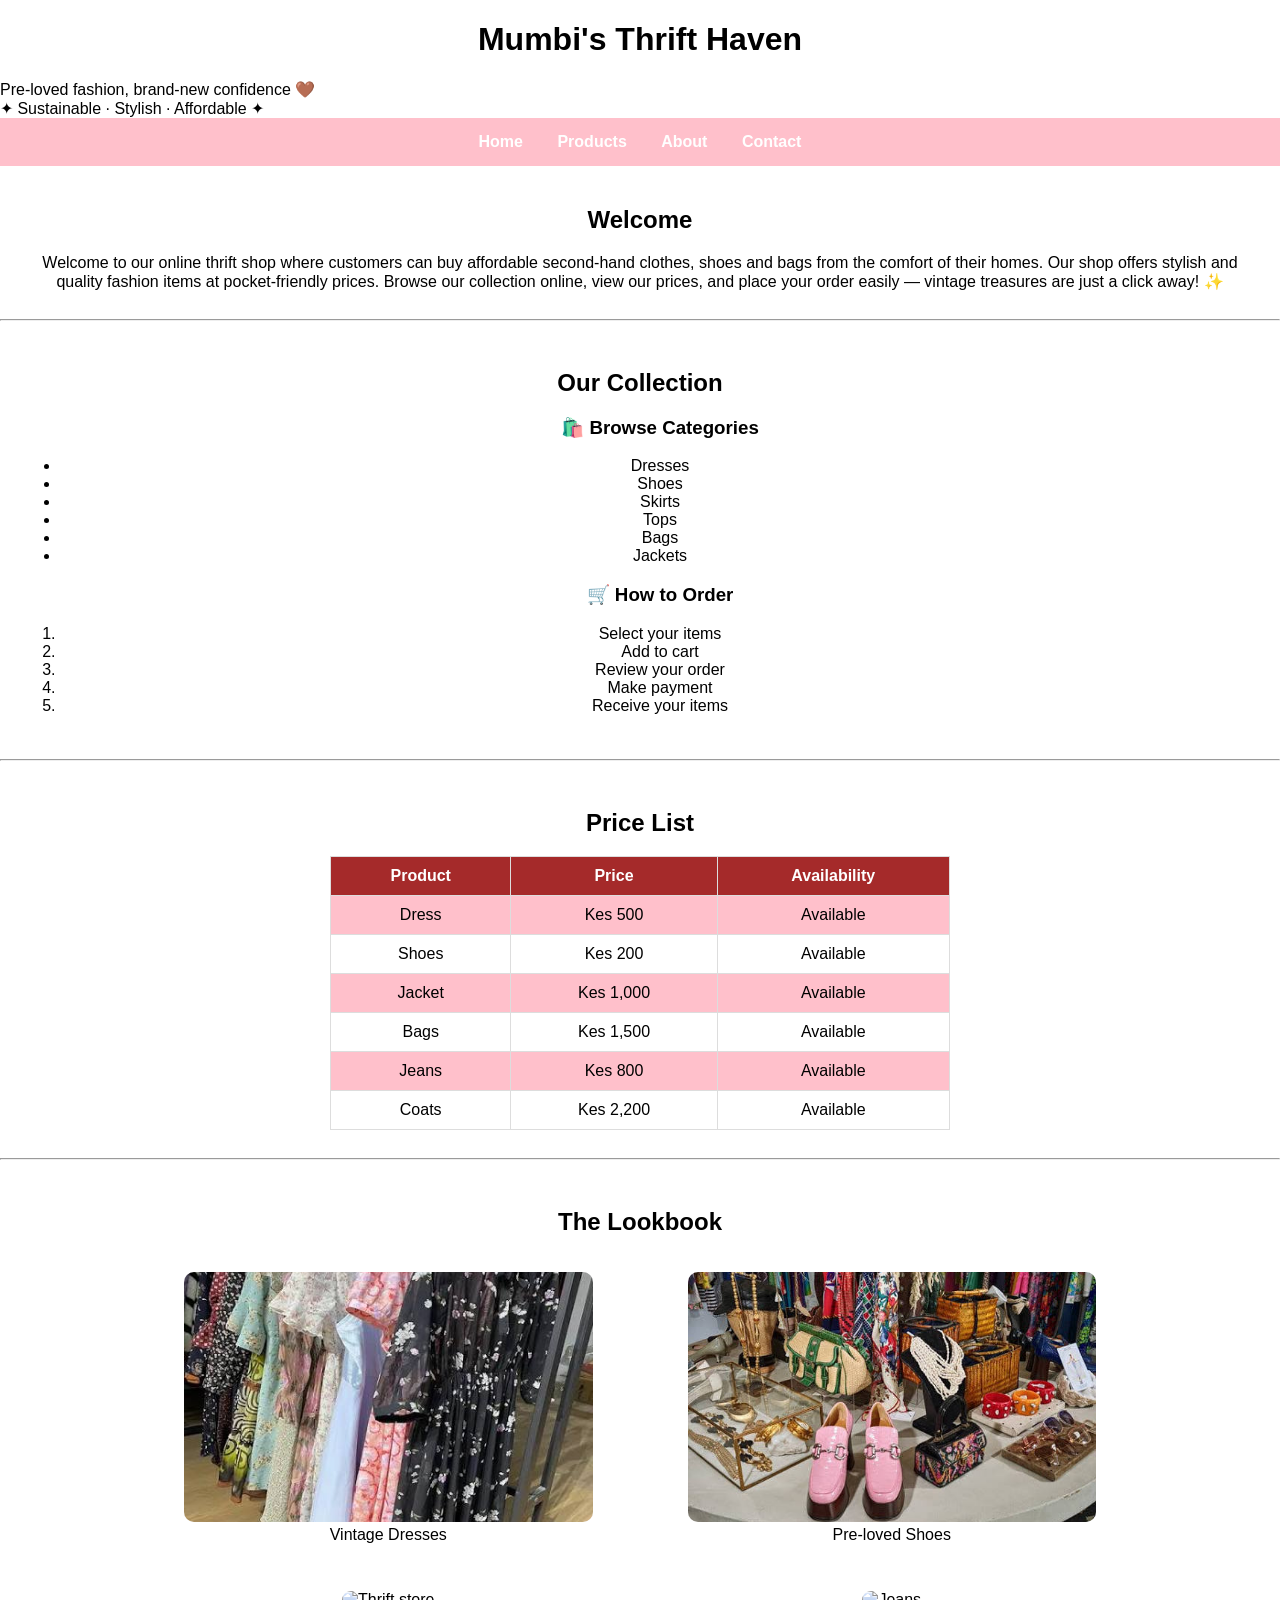
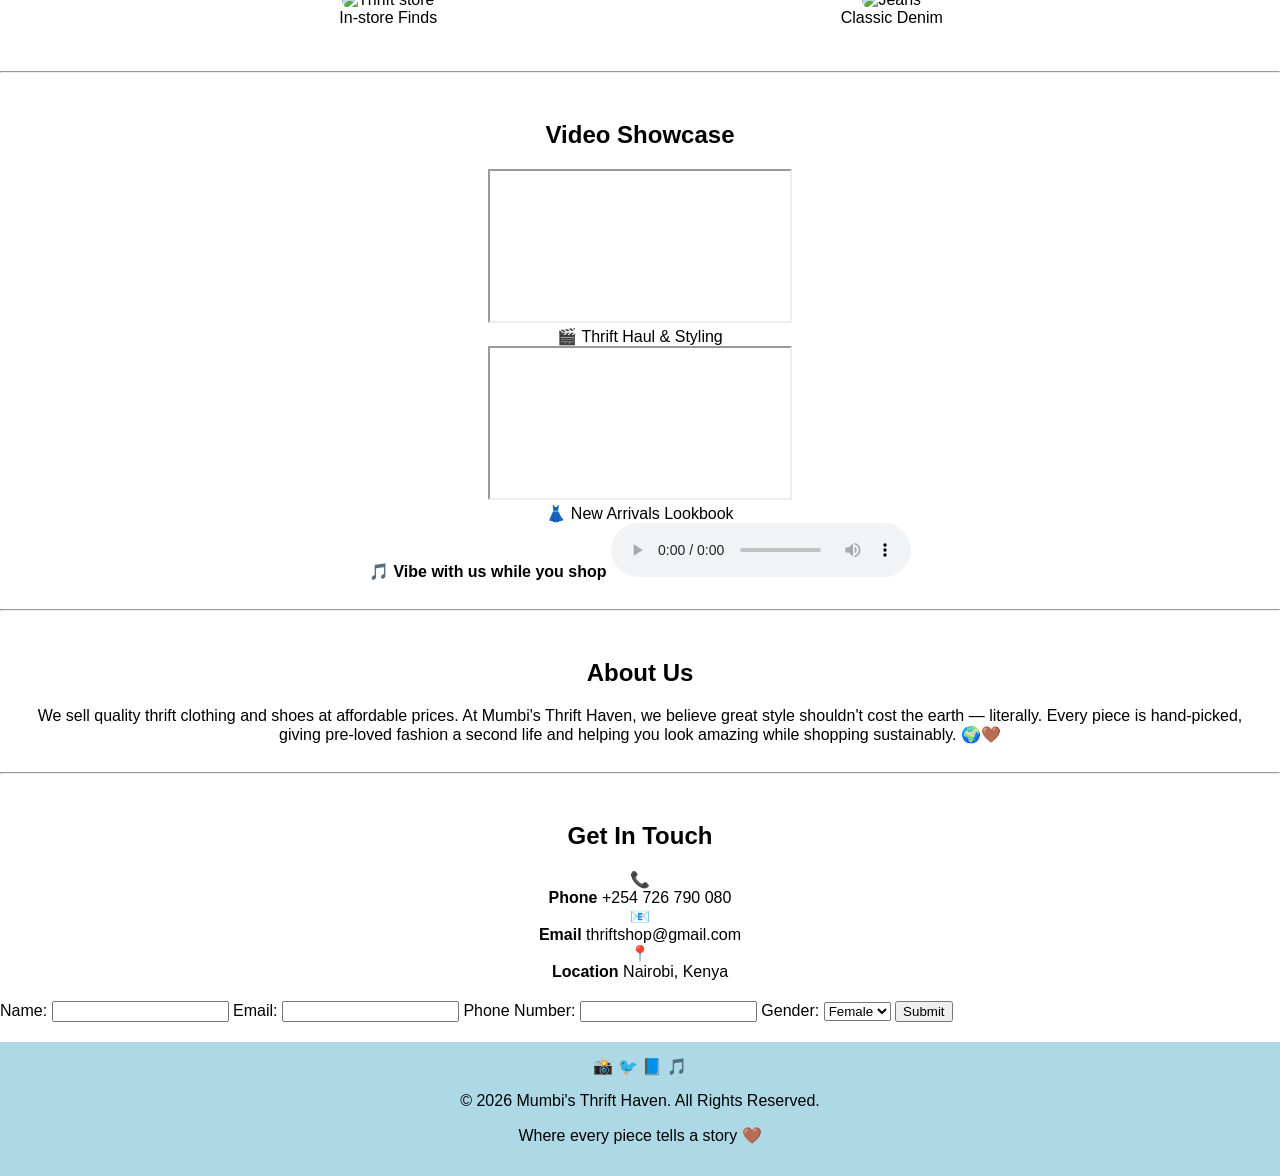
==== index.html @ be546ca5 "Update index.html" ====
<!DOCTYPE html>
<html>
<head>
    <title>Natalie - Mumbi's Thrift Haven</title>
    <link rel="stylesheet" href="styles.css">
</head>
<body>

    <!-- ── Header ── -->
    <header>
        <h1>Mumbi's Thrift Haven</h1>
        <div class="tagline">Pre-loved fashion, brand-new confidence 🤎</div>
        <div class="badge">✦ Sustainable · Stylish · Affordable ✦</div>
    </header>

    <!-- ── Nav ── -->
    <nav>
        <a href="#home">Home</a>
        <a href="#products">Products</a>
        <a href="#about">About</a>
        <a href="#contact">Contact</a>
    </nav>

    <!-- ── Home ── -->
    <section id="home">
        <h2>Welcome</h2>
        <div class="intro-text">
            Welcome to our online thrift shop where customers can buy affordable second-hand clothes,
            shoes and bags from the comfort of their homes. Our shop offers stylish and quality fashion
            items at pocket-friendly prices. Browse our collection online, view our prices, and place
            your order easily — vintage treasures are just a click away! ✨
        </div>
    </section>

    <hr class="divider">

    <!-- ── Products ── -->
    <section id="products">
        <h2>Our Collection</h2>
        <div class="lists-row">
            <ul class="card">
                <h3>🛍️ Browse Categories</h3>
                <li>Dresses</li>
                <li>Shoes</li>
                <li>Skirts</li>
                <li>Tops</li>
                <li>Bags</li>
                <li>Jackets</li>
            </ul>
            <ol class="card">
                <h3>🛒 How to Order</h3>
                <li>Select your items</li>
                <li>Add to cart</li>
                <li>Review your order</li>
                <li>Make payment</li>
                <li>Receive your items</li>
            </ol>
        </div>
    </section>

    <hr class="divider">

    <!-- ── Price Table ── -->
    <section>
        <h2>Price List</h2>
        <div class="table-wrap">
            <table>
                <tr>
                    <th>Product</th>
                    <th>Price</th>
                    <th>Availability</th>
                </tr>
                <tr><td>Dress</td><td>Kes 500</td><td>Available</td></tr>
                <tr><td>Shoes</td><td>Kes 200</td><td>Available</td></tr>
                <tr><td>Jacket</td><td>Kes 1,000</td><td>Available</td></tr>
                <tr><td>Bags</td><td>Kes 1,500</td><td>Available</td></tr>
                <tr><td>Jeans</td><td>Kes 800</td><td>Available</td></tr>
                <tr><td>Coats</td><td>Kes 2,200</td><td>Available</td></tr>
            </table>
        </div>
    </section>

    <hr class="divider">

    <!-- ── Image Gallery (2-col grid) ── -->
    <section id="gallery">
        <h2>The Lookbook</h2>
        <div class="gallery">
            <figure>
                <img src="./dresses.jpeg" alt="Dresses">
                <figcaption>Vintage Dresses</figcaption>
            </figure>
            <figure>
                <img src="./shoes.jpeg" alt="Shoes">
                <figcaption>Pre-loved Shoes</figcaption>
            </figure>
            <figure>
                <img src="https://media.timeout.com/images/106233588/750/422/image.jpg" alt="Thrift store">
                <figcaption>In-store Finds</figcaption>
            </figure>
            <figure>
                <img src="./jeans.jpeg" alt="Jeans">
                <figcaption>Classic Denim</figcaption>
            </figure>
        </div>
    </section>

    <hr class="divider">

    <!-- ── Video Grid (2-col) ── -->
    <section>
        <h2>Video Showcase</h2>
        <div class="video-grid">
            <div class="vid">
                <iframe src="https://www.youtube.com/embed/86RShsz5gc8"
                    title="Thrift Haul 1"
                    allow="accelerometer; autoplay; clipboard-write; encrypted-media; gyroscope; picture-in-picture"
                    allowfullscreen></iframe>
                <div class="vcap">🎬 Thrift Haul &amp; Styling</div>
            </div>
            <div class="vid">
                <iframe src="https://www.youtube.com/embed/dQw4w9WgXcQ"
                    title="Thrift Haul 2"
                    allow="accelerometer; autoplay; clipboard-write; encrypted-media; gyroscope; picture-in-picture"
                    allowfullscreen></iframe>
                <div class="vcap">👗 New Arrivals Lookbook</div>
            </div>
        </div>
        <div class="audio-wrap">
            <strong>🎵 Vibe with us while you shop</strong>
            <audio controls>
                <source src="https://www.soundhelix.com/examples/mp3/SoundHelix-Song-1.mp3" type="audio/mpeg">
                Your browser does not support the audio element.
            </audio>
        </div>
    </section>

    <hr class="divider">

    <!-- ── About ── -->
    <section id="about">
        <h2>About Us</h2>
        <div class="about-box">
            We sell quality thrift clothing and shoes at affordable prices. At Mumbi's Thrift Haven,
            we believe great style shouldn't cost the earth — literally. Every piece is hand-picked,
            giving pre-loved fashion a second life and helping you look amazing while shopping sustainably. 🌍🤎
        </div>
    </section>

    <hr class="divider">

    <!-- ── Contact ── -->
    <section id="contact">
        <h2>Get In Touch</h2>
        <div class="contact-grid">
            <div class="contact-card">
                <div class="ico">📞</div>
                <strong>Phone</strong>
                <span>+254 726 790 080</span>
            </div>
            <div class="contact-card">
                <div class="ico">📧</div>
                <strong>Email</strong>
                <span>thriftshop@gmail.com</span>
            </div>
            <div class="contact-card">
                <div class="ico">📍</div>
                <strong>Location</strong>
                <span>Nairobi, Kenya</span>
            </div>
        </div>
    </section> 

    <form>
        <label>Name:</label>
        <input type="text">

        <label>Email:</label>
        <input email="email"> 

        <label>Phone Number:</label> 
        <input tel="tel"> 

        <label>Gender:</label>
        <select>
            <option>Female</option>
            <option>Male</option>  
            <option>Others</option>
                            
        </select> 

        <button>Submit</button> 
    </form>

    <!-- ── Footer ── -->
    <footer>
        <div class="socials">📸 🐦 📘 🎵</div>
        <p>&copy; 2026 Mumbi's Thrift Haven. All Rights Reserved.</p>
        <p class="tag">Where every piece tells a story 🤎</p>
    </footer>

</body>
</html>
---- styles.css ----
body { 
    margin: 0;
    background-color: light blue;
    font-family: Arial, sans-serif;
} 

h1{
    text-align: center;
}

h2{
    text-align: center;
}

p{
    text-align: center;
}

nav {
    text-align: center;
    background-color: pink;
    padding: 15px;
}

nav a {
    color: white;
    text-decoration: none;
    margin: 15px;
    font-weight: bold;
}

.container {
    text-align: center;
    background-color: lavender;
    margin: 20px;
    padding: 20px;
    border-radius: 15px;
}

table {
    text-align: center;
    margin: auto;
    width: 50%;
    border-collapse: collapse;
}

th {
    background-color: brown;
    color: white;
}

td,
th {
    border: 1px solid #ddd;
    padding: 10px;
}

tr:nth-child(even) {
    background-color: pink;
}

.gallery {
    display: grid;
    grid-template-columns: 2fr 2fr;
    gap: 15px;
    width: 80%;
    margin: auto;
    justify-content: center;
} 

.gallery img {
    width: 100%;
    height: 250px;
    object-fit: cover;
    border-radius: 10px;
}

section {
    text-align: center;
    padding: 20px;
}

footer {
    text-align: center;
    background-color: lightblue;
    padding: 15px;
    margin-top: 20px;
}
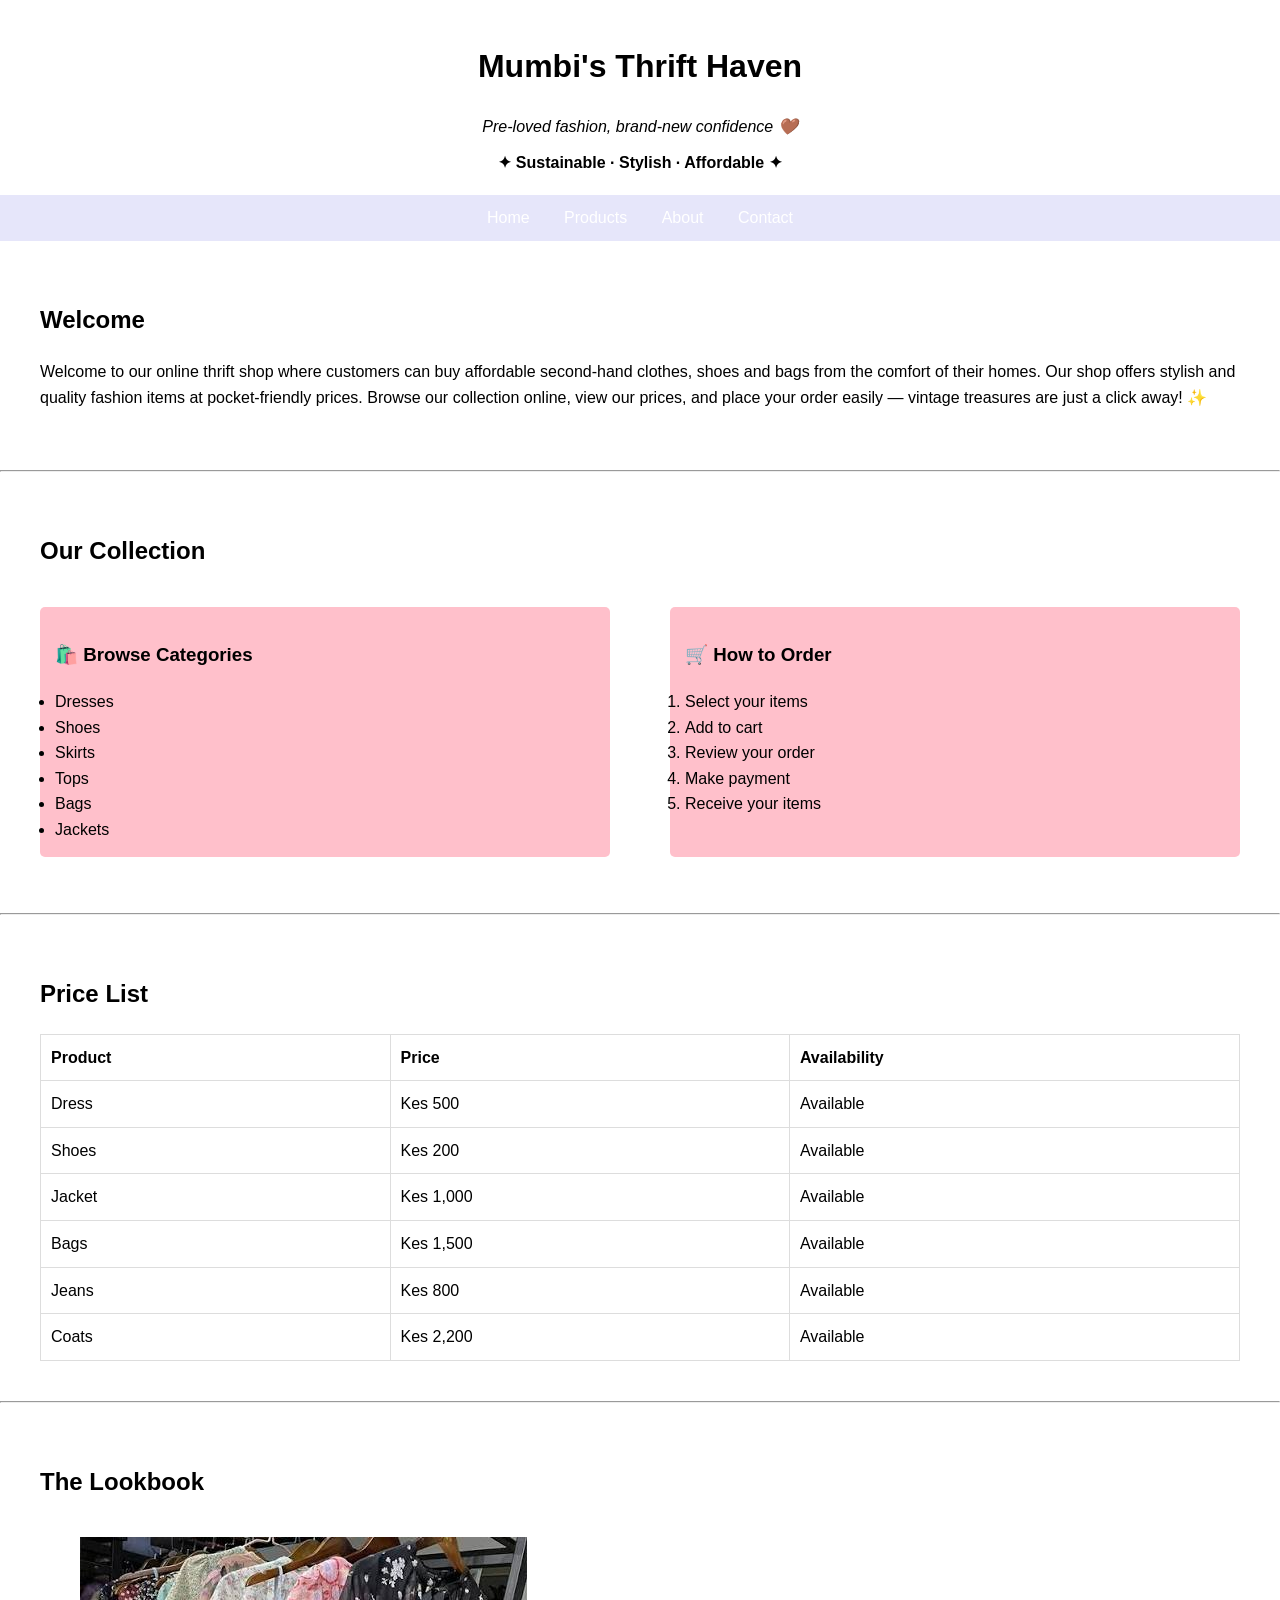
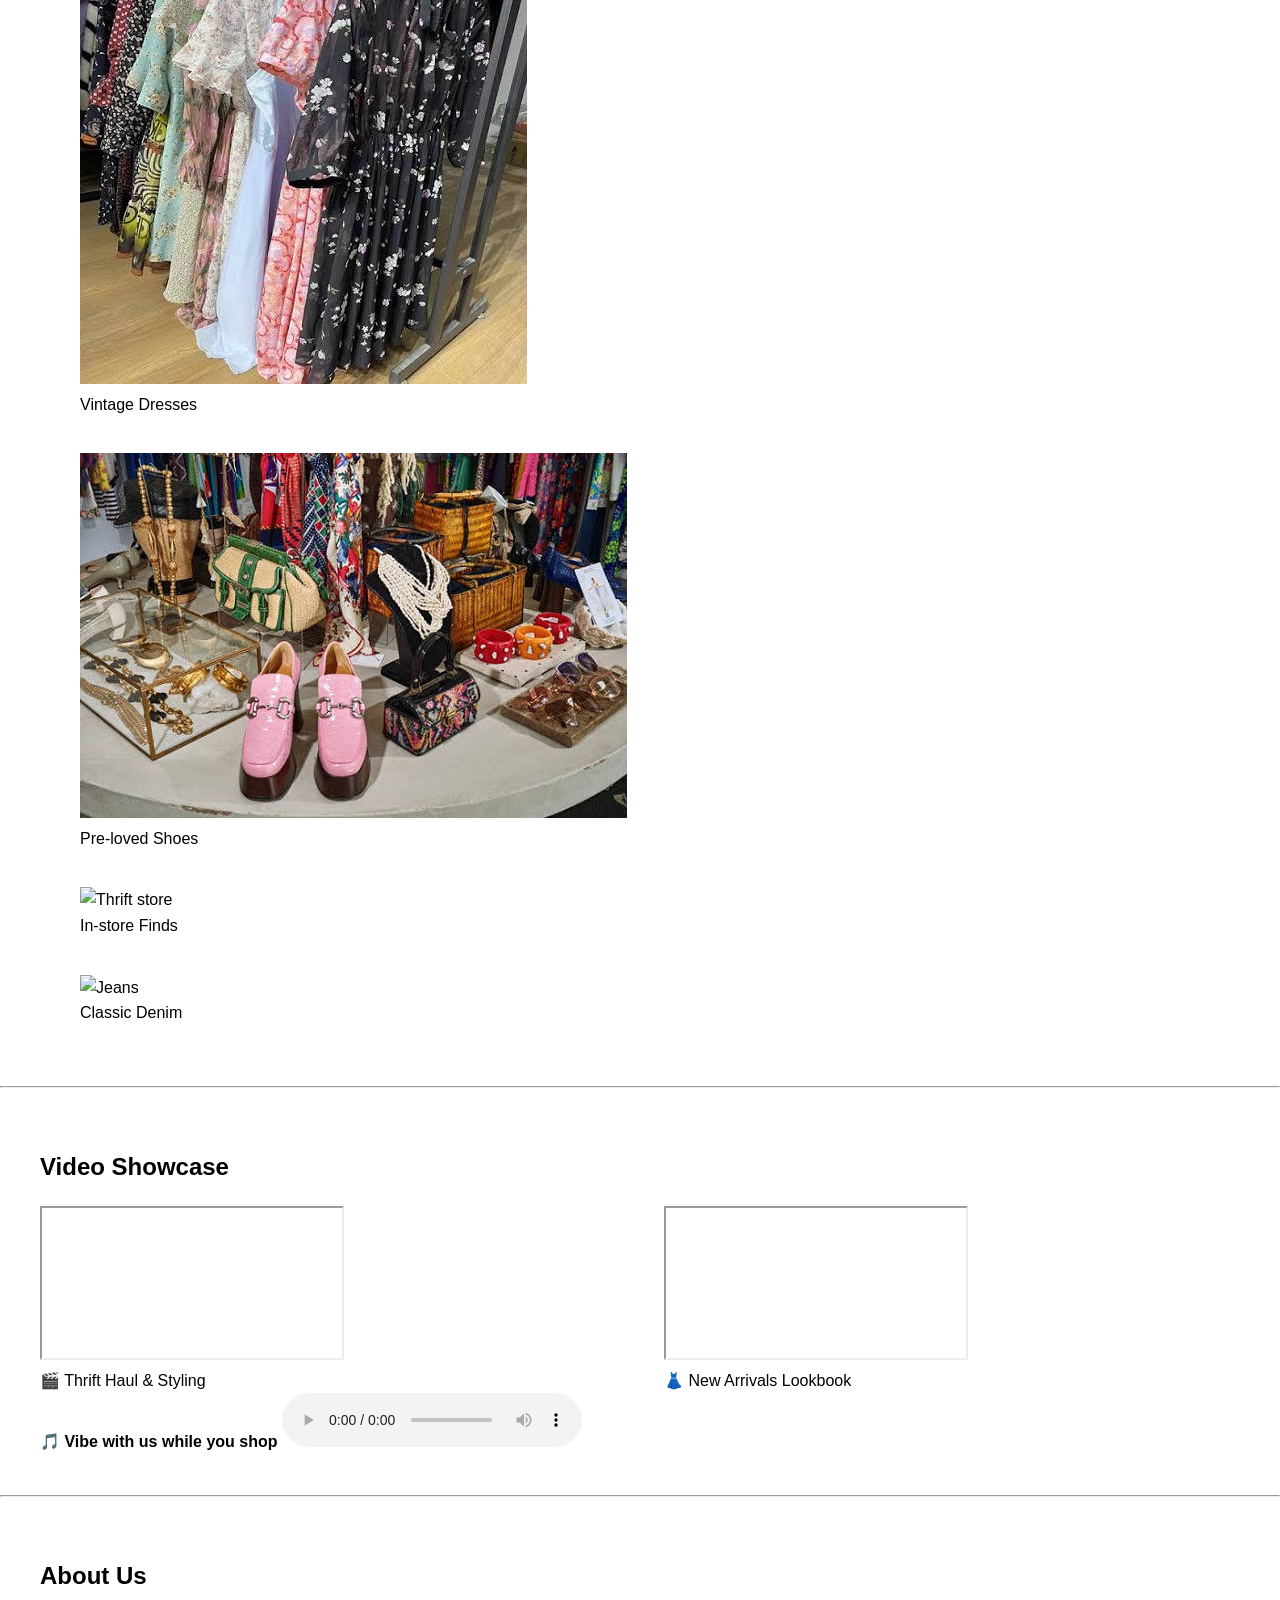
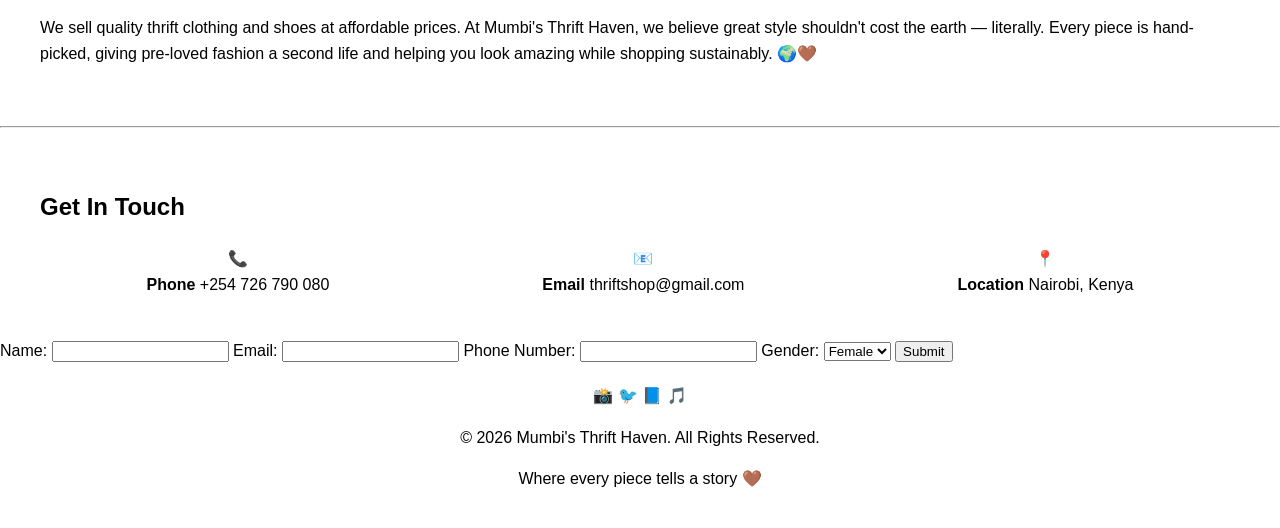
==== commit 771c42e3: "Update index.html" ====
--- a/index.html
+++ b/index.html
@@ -1,15 +1,27 @@
 <!DOCTYPE html>
-<html>
+<html>  
 <head>
     <title>Natalie - Mumbi's Thrift Haven</title>
-    <link rel="stylesheet" href="styles.css">
+    <link rel="stylesheet" href="styles.css"> 
+<script>
+    function showWelcomeMessage(){
+        alert("Welcome to Mumbi's Thrift Haven! Find your perfect style at affordable prices");
+    } 
+    function showPromoMessage(){
+        alert("Special offer: Get 10% offon your first purchase! Use code: FIRST10 at the checkout.");
+    } 
+    window.onload = functions() {
+       showWelcomeMessage();
+        setTimeout(showPromoMessage,5000);
+    };
+</script> 
 </head>
 <body>
 
     <!-- ── Header ── -->
     <header>
         <h1>Mumbi's Thrift Haven</h1>
-        <div class="tagline">Pre-loved fashion, brand-new confidence 🤎</div>
+        <div class="tagline">Pre-loved fashion, brand-new confidence 🤎</div> 
         <div class="badge">✦ Sustainable · Stylish · Affordable ✦</div>
     </header>
 
@@ -185,7 +197,7 @@
         <select>
             <option>Female</option>
             <option>Male</option>  
-            <option>Others</option>
+            <option>Others</option> 
                             
         </select> 
 
--- a/styles.css
+++ b/styles.css
@@ -1,88 +1,123 @@
-body { 
+/* styles.css */
+
+/* ── General Styles ── */
+body {
+    font-family: Arial, sans-serif;
+    line-height: 1.6;
     margin: 0;
-    background-color: light blue;
-    font-family: Arial, sans-serif;
-} 
-
-h1{
-    text-align: center;
+    padding: 0;
 }
 
-h2{
+header {
     text-align: center;
+    background-color: #brown;
+    padding: 20px;
 }
 
-p{
-    text-align: center;
+.tagline {
+    font-style: italic;
+    color: light pink;
 }
 
+.badge { 
+    margin-top: 10px;
+    font-weight: bold;
+}
+
+/* ── Nav Styles ── */
 nav {
     text-align: center;
-    background-color: pink;
-    padding: 15px;
+    background-color: lavender;
+    padding: 10px 0;
 }
 
 nav a {
     color: white;
+    margin: 0 15px;
     text-decoration: none;
-    margin: 15px;
-    font-weight: bold;
 }
 
-.container {
-    text-align: center;
-    background-color: lavender;
+/* ── Section Styles ── */
+section {
+    padding: 20px;
     margin: 20px;
-    padding: 20px;
-    border-radius: 15px;
+}
+
+h2 {
+    color: light blue;
+}
+
+.intro-text, .about-box {
+    margin: 20px 0;
+}
+
+/* ── Products Styles ── */
+.lists-row {
+    display: flex;
+    justify-content: space-between;
+}
+
+.card {
+    background-color: pink;
+    padding: 15px;
+    border-radius: 5px;
+    width: 45%;
+}
+
+.table-wrap {
+    overflow-x: auto;
 }
 
 table {
-    text-align: center;
-    margin: auto;
-    width: 50%;
+    width: 100%;
     border-collapse: collapse;
 }
 
-th {
-    background-color: brown;
-    color: white;
+th, td {
+    padding: 10px;
+    text-align: left;
+    border: 1px solid #ddd;
 }
 
-td,
-th {
-    border: 1px solid #ddd;
-    padding: 10px;
+/* ── Gallery Styles ── */
+.gallery {
+    display: flex;
+    flex-wrap: wrap;
+    justify-content: space-between;
 }
 
-tr:nth-child(even) {
-    background-color: pink;
+.gallery figure {
+    width: 48%;
+    margin-bottom: 20px;
 }
 
-.gallery {
-    display: grid;
-    grid-template-columns: 2fr 2fr;
-    gap: 15px;
-    width: 80%;
-    margin: auto;
-    justify-content: center;
-} 
-
-.gallery img {
-    width: 100%;
-    height: 250px;
-    object-fit: cover;
-    border-radius: 10px;
+/* ── Video Styles ── */
+.video-grid {
+    display: flex;
+    justify-content: space-between;
 }
 
-section {
+.vid {
+    width: 48%;
+}
+
+/* ── Contact Styles ── */
+.contact-grid {
+    display: flex;
+    justify-content: space-around;
+}
+
+.contact-card {
+    text-align: center;
+}
+
+/* ── Footer Styles ── */
+footer {
     text-align: center;
     padding: 20px;
+    background-color: light blue;
 }
 
-footer {
-    text-align: center;
-    background-color: lightblue;
-    padding: 15px;
-    margin-top: 20px;
-}
+.socials {
+    margin-bottom: 10px;
+} 
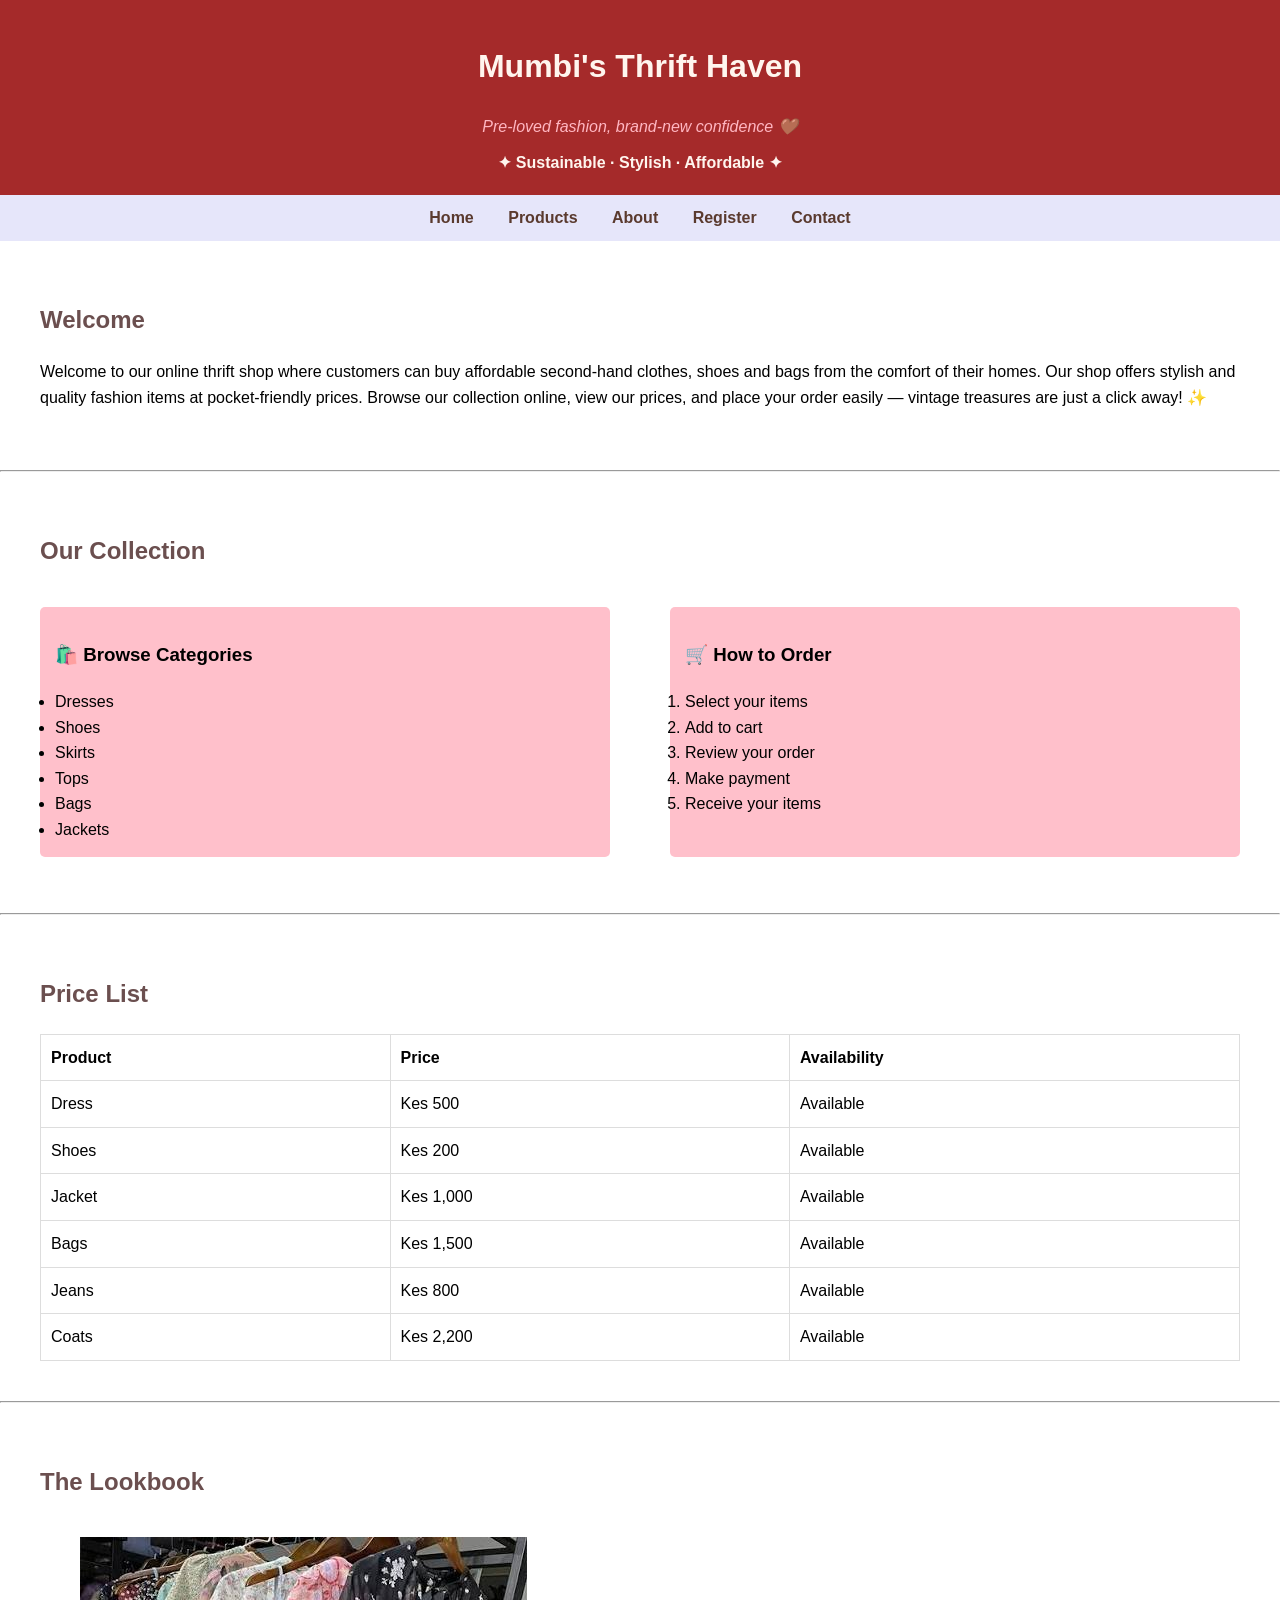
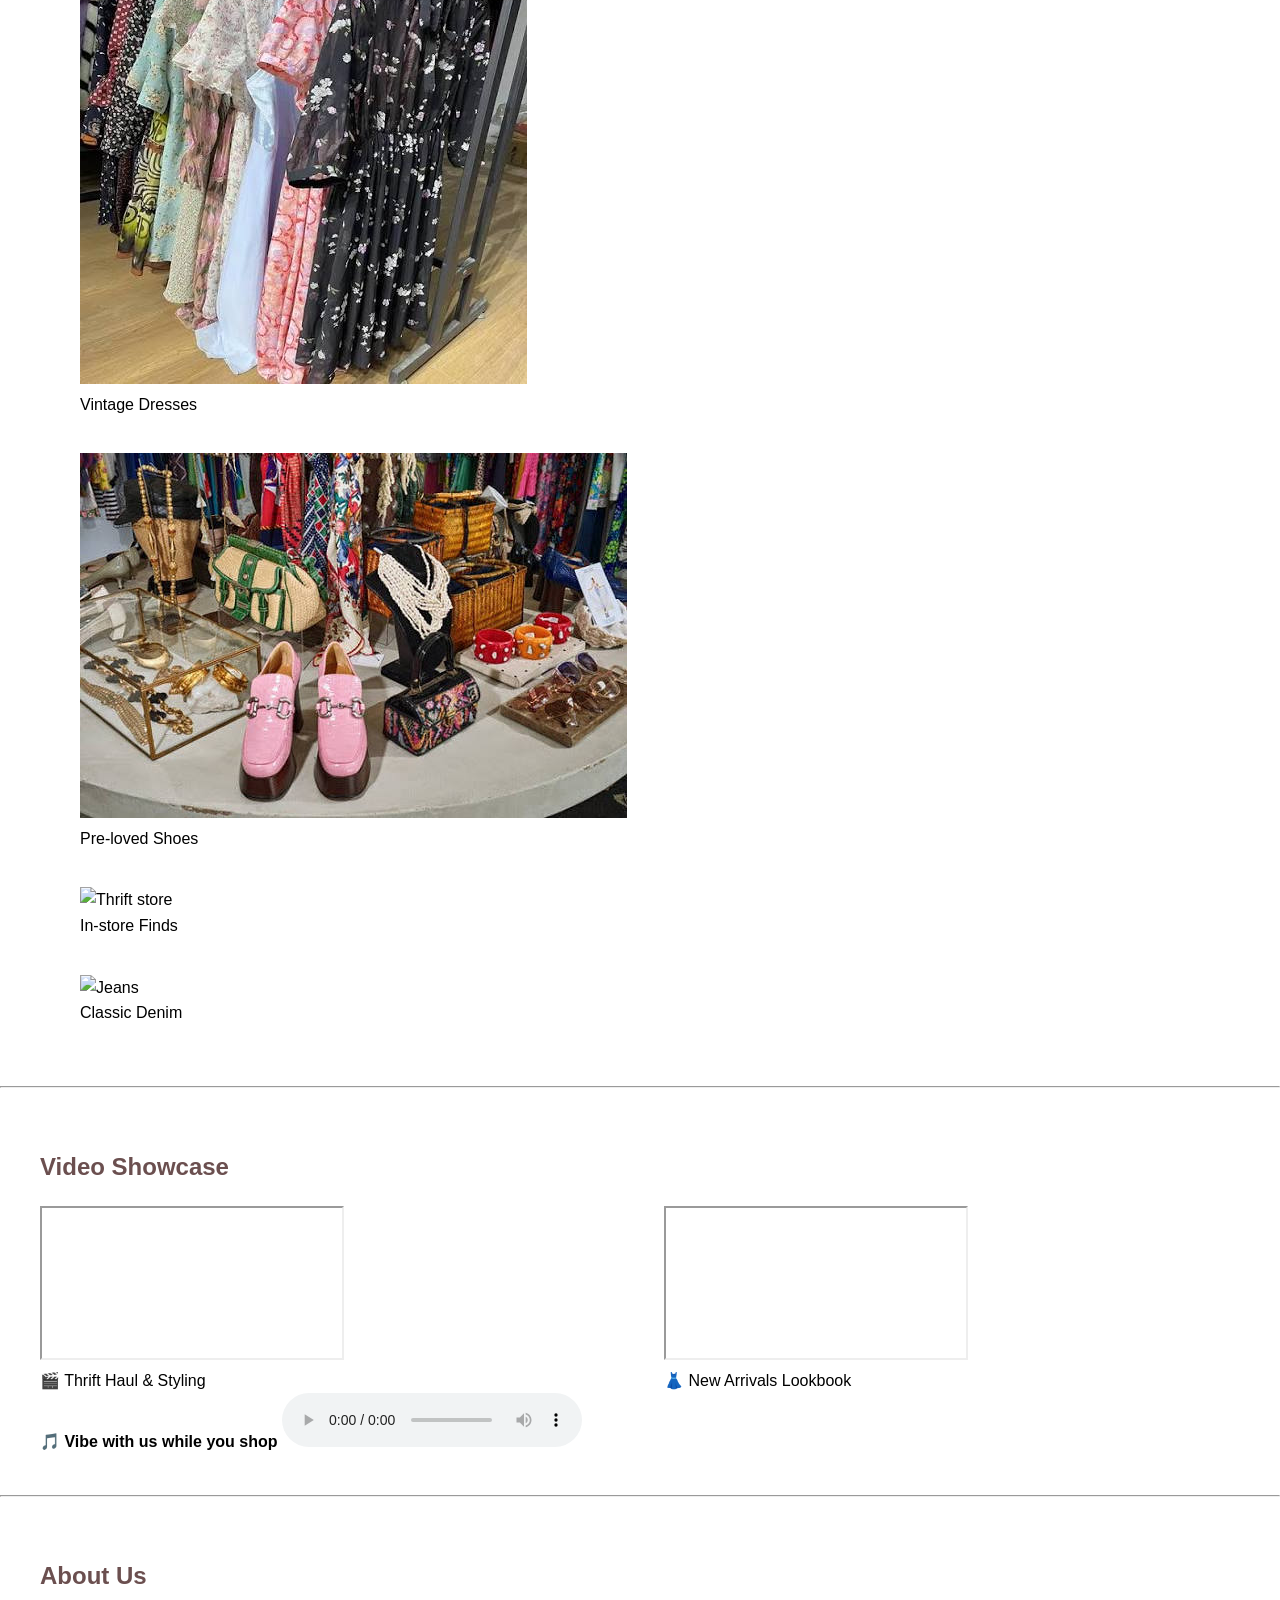
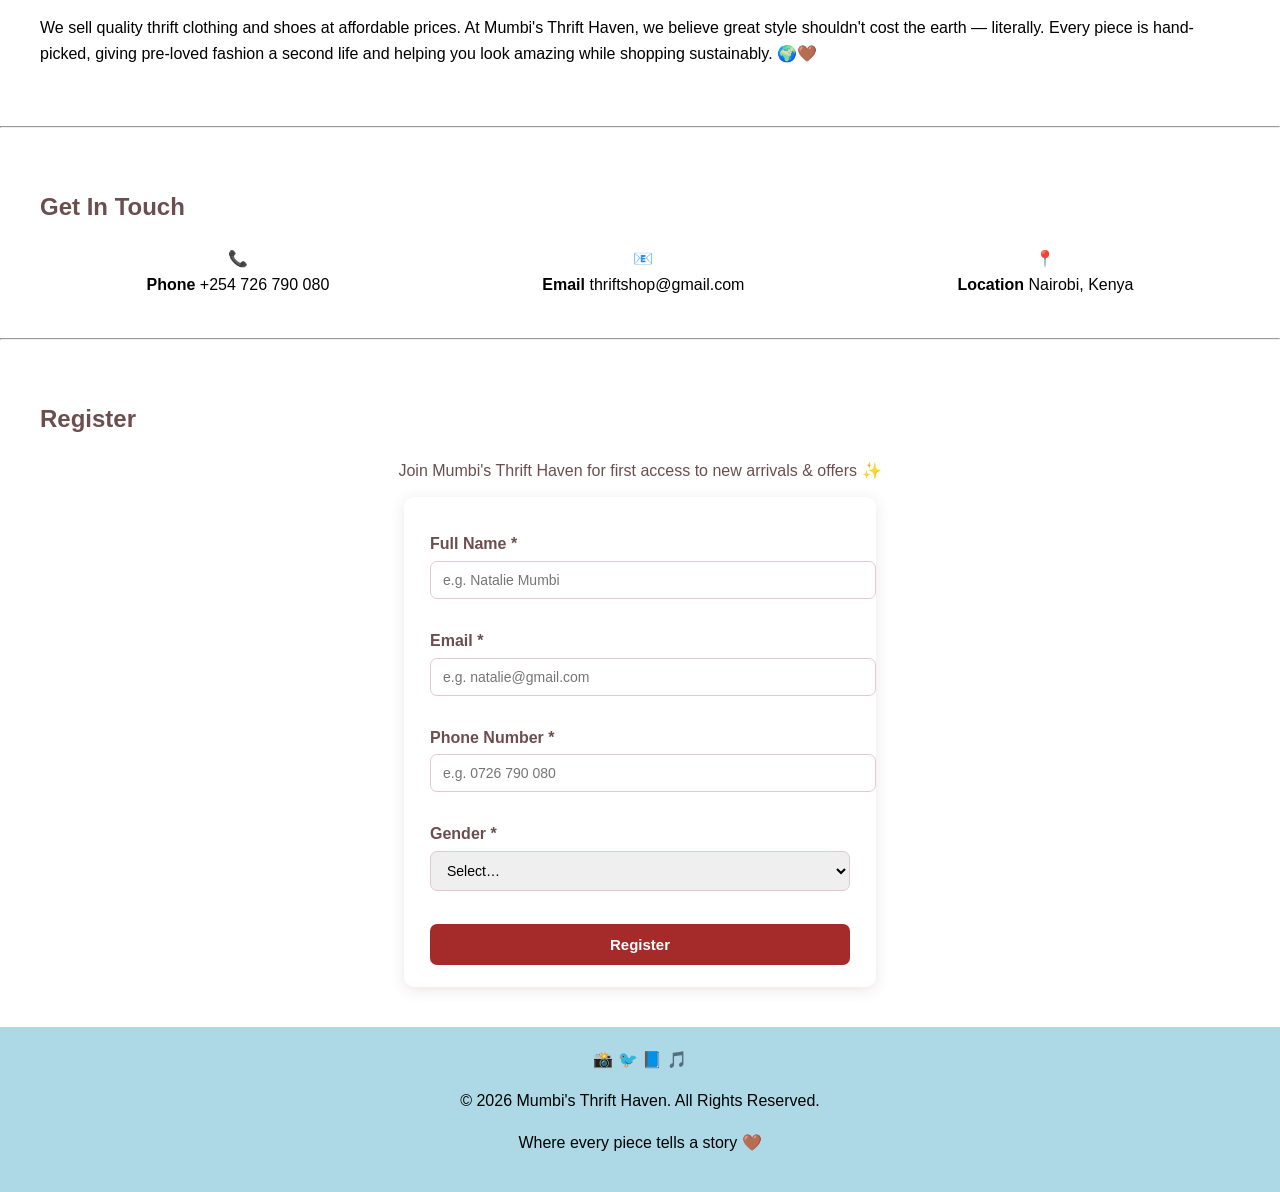
==== commit f9eac07e: "Fix popup + JS-built registration form (name/email/phone/gender) with Gmail validation; fix external" ====
--- a/index.html
+++ b/index.html
@@ -1,20 +1,10 @@
 <!DOCTYPE html>
-<html>  
+<html lang="en">
 <head>
+    <meta charset="UTF-8">
+    <meta name="viewport" content="width=device-width, initial-scale=1.0">
     <title>Natalie - Mumbi's Thrift Haven</title>
-    <link rel="stylesheet" href="styles.css"> 
-<script>
-    function showWelcomeMessage(){
-        alert("Welcome to Mumbi's Thrift Haven! Find your perfect style at affordable prices");
-    } 
-    function showPromoMessage(){
-        alert("Special offer: Get 10% offon your first purchase! Use code: FIRST10 at the checkout.");
-    } 
-    window.onload = functions() {
-       showWelcomeMessage();
-        setTimeout(showPromoMessage,5000);
-    };
-</script> 
+    <link rel="stylesheet" href="styles.css">
 </head>
 <body>
 
@@ -30,6 +20,7 @@
         <a href="#home">Home</a>
         <a href="#products">Products</a>
         <a href="#about">About</a>
+        <a href="#register">Register</a>
         <a href="#contact">Contact</a>
     </nav>
 
@@ -183,33 +174,33 @@
         </div>
     </section> 
 
-    <form>
-        <label>Name:</label>
-        <input type="text">
-
-        <label>Email:</label>
-        <input email="email"> 
-
-        <label>Phone Number:</label> 
-        <input tel="tel"> 
-
-        <label>Gender:</label>
-        <select>
-            <option>Female</option>
-            <option>Male</option>  
-            <option>Others</option> 
-                            
-        </select> 
-
-        <button>Submit</button> 
-    </form>
+    <hr class="divider">
+
+    <!-- ── Registration (form is built by script.js) ── -->
+    <section id="register">
+        <h2>Register</h2>
+        <p class="reg-intro">Join Mumbi's Thrift Haven for first access to new arrivals &amp; offers ✨</p>
+        <div id="register-form"><!-- JavaScript inserts the form here --></div>
+    </section>
 
     <!-- ── Footer ── -->
     <footer>
         <div class="socials">📸 🐦 📘 🎵</div>
         <p>&copy; 2026 Mumbi's Thrift Haven. All Rights Reserved.</p>
         <p class="tag">Where every piece tells a story 🤎</p>
-    </footer>
+    </footer> 
+
+    <!-- ── Promotion Popup ── -->
+    <div id="promoPopup">
+        <div class="popup-content">
+            <h3>🎉 Special Offer!</h3>
+            <p>Get <strong>20% OFF</strong> your first thrift order this week.<br>
+               Sign up below to claim it! 🤎</p>
+            <button onclick="closePromo()">Shop Now</button>
+        </div>
+    </div>
+
+    <script src="script.js"></script>
 
 </body>
 </html>
--- a/styles.css
+++ b/styles.css
@@ -10,13 +10,14 @@
 
 header {
     text-align: center;
-    background-color: #brown;
+    background-color: brown;
+    color: #fff5ee;
     padding: 20px;
 }
 
 .tagline {
     font-style: italic;
-    color: light pink;
+    color: lightpink;
 }
 
 .badge { 
@@ -32,9 +33,10 @@
 }
 
 nav a {
-    color: white;
+    color: #5a3a2e;
     margin: 0 15px;
     text-decoration: none;
+    font-weight: bold;
 }
 
 /* ── Section Styles ── */
@@ -44,7 +46,7 @@
 }
 
 h2 {
-    color: light blue;
+    color: #6b4f4f;
 }
 
 .intro-text, .about-box {
@@ -115,9 +117,68 @@
 footer {
     text-align: center;
     padding: 20px;
-    background-color: light blue;
+    background-color: lightblue;
 }
 
 .socials {
     margin-bottom: 10px;
 } 
+#promoPopup{
+    display:none;
+    position:fixed;
+    top:0;
+    left:0;
+    width:100%;
+    height:100%;
+    background:rgba(0,0,0,0.6);
+    z-index:10000;
+    justify-content:center;
+    align-items:center;
+}
+
+.popup-content{
+    background:white;
+    padding:30px;
+    border-radius:12px;
+    text-align:center;
+    width:300px;
+    margin:auto;
+    margin-top:15%;
+    box-shadow:0 0 15px rgba(0,0,0,0.3);
+}
+
+.popup-content button{
+    margin-top:15px;
+    padding:10px 15px; 
+    border:none;
+    background:pink;
+    color:white;
+    border-radius:6px;
+    cursor:pointer;
+}
+
+
+
+
+
+/* ── Registration form (built by script.js) ── */
+.reg-intro { text-align: center; color: #6b4f4f; margin-bottom: 14px; }
+
+#register-form { max-width: 420px; margin: 0 auto; background: #fff; padding: 22px 26px;
+    border-radius: 10px; box-shadow: 0 3px 14px rgba(120,80,80,0.15); }
+
+#userForm label { display: block; font-weight: bold; color: #6b4f4f; margin: 12px 0 4px; }
+
+#userForm input, #userForm select { width: 100%; padding: 10px 12px; border: 1.5px solid #e3c9cf;
+    border-radius: 7px; font-size: 14px; outline: none; }
+#userForm input:focus, #userForm select:focus { border-color: brown; }
+
+#userForm button { margin-top: 16px; width: 100%; padding: 12px; border: none; cursor: pointer;
+    background: brown; color: #fff; font-size: 15px; font-weight: bold; border-radius: 7px; }
+#userForm button:hover { opacity: 0.9; }
+
+.error { color: #c0392b; font-size: 12px; min-height: 14px; display: block; margin-top: 3px; }
+
+.success { display: none; margin-top: 16px; padding: 12px 14px; border-radius: 8px;
+    background: #eafaf0; border-left: 4px solid #2e7d32; color: #1e5631; font-size: 14px; }
+.success.visible { display: block; }
